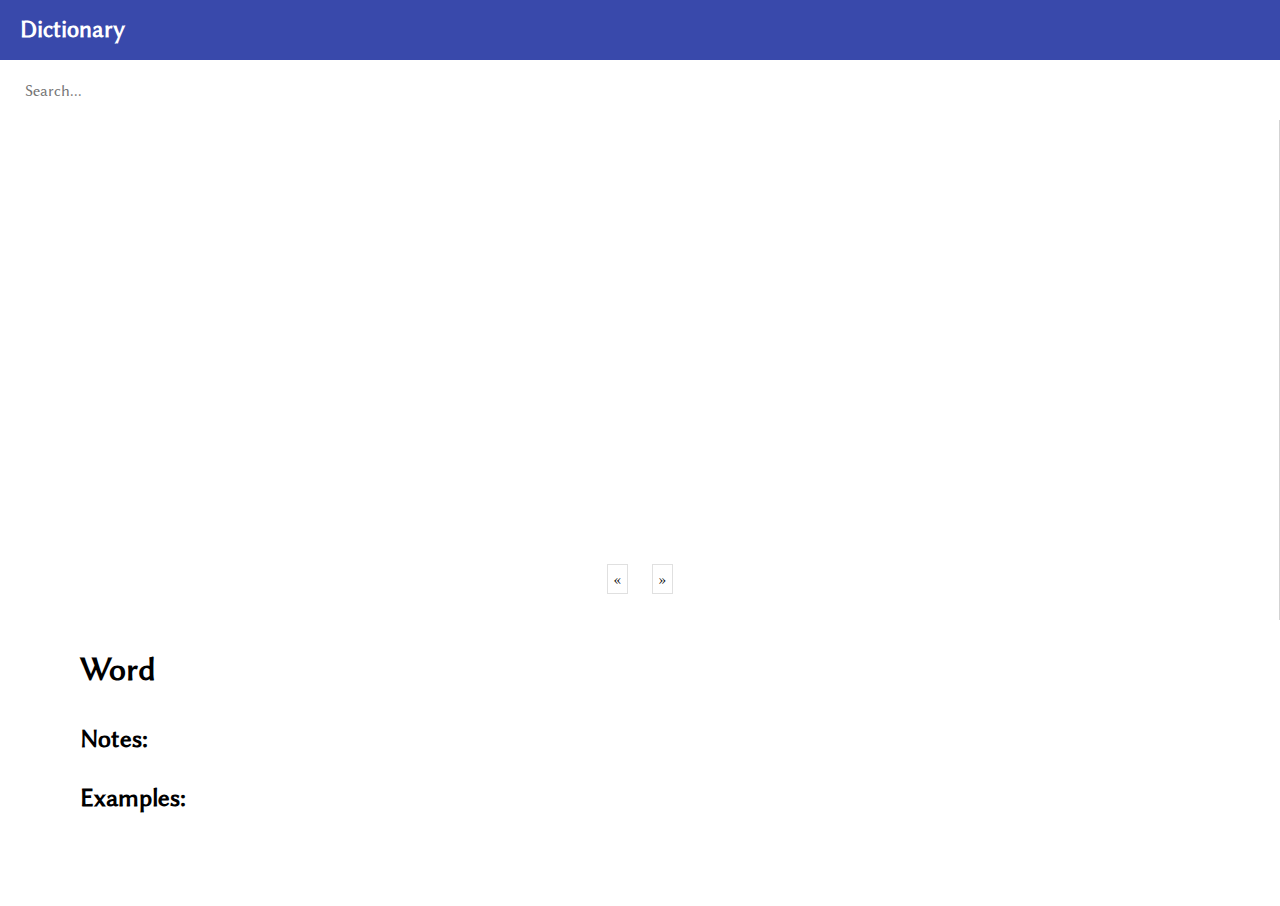
==== html-pl-template/index.html @ 3d52c054 "Reorganize scripts generating HTML dictionary with the new structure of the repo" ====
<!DOCTYPE HTML>
<html lang="en">
   <head>
      <meta charset="utf-8">
      <meta name="viewport" content="width=device-width, initial-scale=1.0">
      <title><!-- NAME --> Dictionary</title>
      <link rel="stylesheet" type="text/css" href="style/style.css" />
   </head>
   <body>
      <div id="wrapper">
         <section class="searchfield">
            <input type="text" class="search" placeholder="Search..." />
         </section>
         <header>
            <h1><!-- NAME --> Dictionary</h1>
         </header>
         <ul class="list" id="word-list">
            <li>
               <h3 class='word'>.</h3>
               <p class='english'>.</p>
               <p class='id' hidden></p>
            </li>
         </ul>
         <section class="paginationContainer">
            <label id="pagPrevious">&laquo;</label>
            <ul class="pagination"></ul>
            <label id="pagNext">&raquo;</label>
         </section>
         <main>
            <h1 class="word">Word</h1>
            <label class="types"></label>
            <p class="ipa"></p>
            <p class="english"></p>
            <h3 class="definitions-title">Notes: </h3>
            <p class="definition"></p>
            <h3 class="examples-title">Examples: </h3>
            <p class="examples"></p>
         </main>
      </div>
      <script type="text/javascript" src="scripts/words.js"></script>
      <script type="text/javascript" src="scripts/list.min.js"></script>
      <script type="text/javascript" src="scripts/script.js"></script>
   </body>
</html>
---- html-pl-template/style/style.css ----
@font-face {
  font-family: "MainFont";
  src: url("../res/LibertinusSans-Regular.otf");
  font-weight: 400;
}
body {
  margin: 0;
}

h1, h2, h3, h4, p, label, li, input {
  font-family: "MainFont";
}

h1 {
  font-size: 2.1em;
}

h2 {
  font-size: 1.8em;
}

h3 {
  font-size: 1.6em;
}

h4 {
  font-size: 1.3em;
}

p {
  font-size: 1.2em;
}

#wrapper {
  display: grid;
  height: 100vh;
  grid-template-areas: "search header" "list main" "pagination main";
  grid-template-columns: 650px auto;
  grid-template-rows: 60px auto 50px;
  box-sizing: border-box;
}

main {
  grid-area: main;
  width: 100%;
  height: calc(100vh - $margin * 2);
  padding: 80px;
  padding-top: 30px;
  background-color: white;
  box-sizing: border-box;
}
main .word {
  display: inline;
}
main .types {
  display: inline-block;
  vertical-align: top;
  font-size: 1.2em;
  margin-top: 0.45em;
  margin-left: 5px;
  color: #757575;
}
main .ipa {
  color: #757575;
  font-size: 1.2em;
  margin-top: 6px;
}
main .english {
  color: #3949AB;
}
main h3 {
  margin-bottom: -5px;
  padding-top: 10px;
}
main h4 {
  font-weight: 300;
  text-decoration: underline;
  margin-bottom: 5px;
}

.searchfield {
  grid-area: search;
}

header {
  grid-area: header;
  background-color: #3949AB;
}
header h1 {
  color: white;
  font-size: 1.5em;
  margin-left: 20px;
}

input[type=text] {
  width: calc(100% - 30px);
  height: 100%;
  padding-left: 25px;
  padding-right: 5px;
  border: 0;
  background-color: white;
  color: black;
  font-size: 1em;
  transition: 0.2s ease outline-color;
}

.list {
  grid-area: list;
  height: 100%;
  list-style: none;
  margin-left: -40px;
  margin-top: 0;
  padding-top: -10px;
  border-right: 1px solid #d3d3d3;
}

.list li {
  width: calc(100% - 45px);
  padding: 10px;
  padding-left: 35px;
  background-color: white;
  margin-bottom: -2px;
  border-top: 1px solid #d3d3d3;
  border-bottom: 1px solid #d3d3d3;
  cursor: pointer;
}
.list li p {
  font-size: 1.1em;
}
.list li h3 {
  font-size: 1.3em;
}
.list li .word {
  line-height: 0;
}
.list li .english {
  color: #3949AB;
  line-height: 0.8;
}
.list li:hover {
  background-color: #EEEEEE;
}

.paginationContainer {
  grid-area: pagination;
  background-color: white;
  text-align: center;
  border-right: 1px solid #d3d3d3;
}
.paginationContainer label, .paginationContainer li {
  display: inline;
  cursor: pointer;
  padding: 5px 0 5px 0;
  border: 1px solid #E0E0E0;
}
.paginationContainer label:hover, .paginationContainer li:hover {
  background-color: #EEEEEE;
}
.paginationContainer label, .paginationContainer .page {
  padding: 5px;
}

.active .page {
  background-color: #D3D3D3;
}

.pagination .disabled {
  display: none;
}

.pagination {
  display: inline;
  margin-top: 0;
  padding: 10px;
  box-sizing: border-box;
}
.pagination li {
  display: inline-block;
  margin: 0 5px 0 5px;
}
.pagination li a {
  text-decoration: none;
  color: black;
}

@media only screen and (max-width: 1300px) {
  #wrapper {
    grid-template-areas: "header" "search" "list" "pagination" "main";
    grid-template-columns: 100%;
    grid-template-rows: 60px 60px 50% 50px auto;
  }
}

/*# sourceMappingURL=style.css.map */
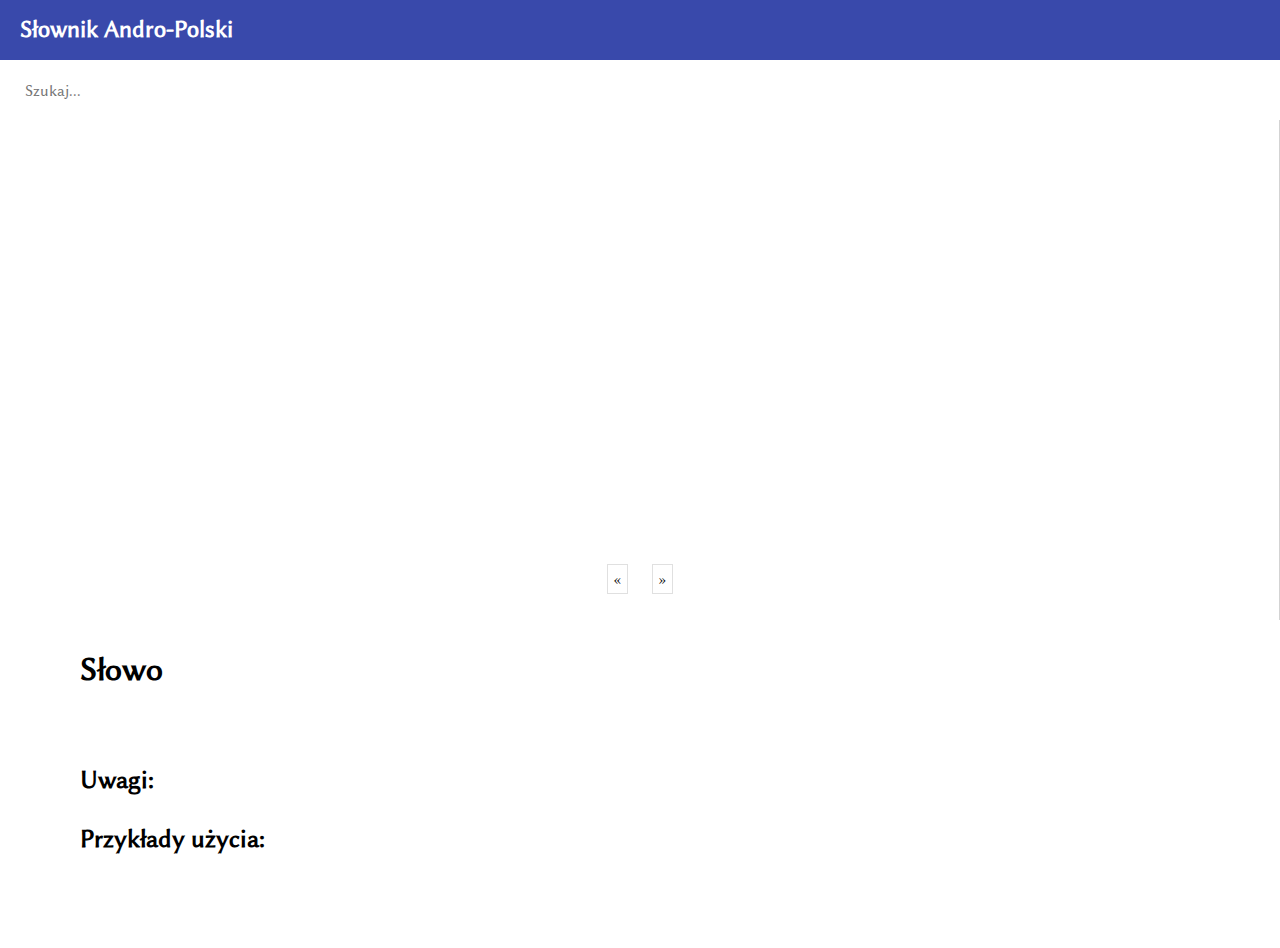
==== commit 5552819f: "Tweak Polish HTML template" ====
--- a/html-pl-template/index.html
+++ b/html-pl-template/index.html
@@ -3,21 +3,21 @@
    <head>
       <meta charset="utf-8">
       <meta name="viewport" content="width=device-width, initial-scale=1.0">
-      <title><!-- NAME --> Dictionary</title>
+      <title>Andro — Słownik</title>
       <link rel="stylesheet" type="text/css" href="style/style.css" />
    </head>
    <body>
       <div id="wrapper">
          <section class="searchfield">
-            <input type="text" class="search" placeholder="Search..." />
+            <input type="text" class="search" placeholder="Szukaj..." />
          </section>
          <header>
-            <h1><!-- NAME --> Dictionary</h1>
+            <h1>Słownik Andro-Polski</h1>
          </header>
          <ul class="list" id="word-list">
             <li>
                <h3 class='word'>.</h3>
-               <p class='english'>.</p>
+               <p class='translation'>.</p>
                <p class='id' hidden></p>
             </li>
          </ul>
@@ -27,13 +27,20 @@
             <label id="pagNext">&raquo;</label>
          </section>
          <main>
-            <h1 class="word">Word</h1>
-            <label class="types"></label>
+            <h1 class="word">Słowo</h1>
+            <label class="type"></label>
             <p class="ipa"></p>
-            <p class="english"></p>
-            <h3 class="definitions-title">Notes: </h3>
-            <p class="definition"></p>
-            <h3 class="examples-title">Examples: </h3>
+            <p class="pl"></p>
+            <p class="fem"></p>
+
+            <p class="pst"></p>
+
+            <p class="adj"><span class="comp"></span><span class="supl"></span></p>
+
+            <p class="translation"></p>
+            <h3 class="notes-title">Uwagi: </h3>
+            <div class="note"></div>
+            <h3 class="examples-title">Przykłady użycia: </h3>
             <p class="examples"></p>
          </main>
       </div>
--- a/html-pl-template/style/style.css
+++ b/html-pl-template/style/style.css
@@ -29,6 +29,15 @@
 
 p {
   font-size: 1.2em;
+}
+
+span.sc {
+  text-transform: uppercase;
+  font-size: 0.7em;
+}
+
+a.see {
+  color: blue;
 }
 
 #wrapper {
@@ -42,17 +51,18 @@
 
 main {
   grid-area: main;
-  width: 100%;
-  height: calc(100vh - $margin * 2);
+  width: 100%;  
   padding: 80px;
   padding-top: 30px;
   background-color: white;
   box-sizing: border-box;
 }
+
 main .word {
   display: inline;
 }
-main .types {
+
+main .type {
   display: inline-block;
   vertical-align: top;
   font-size: 1.2em;
@@ -65,9 +75,23 @@
   font-size: 1.2em;
   margin-top: 6px;
 }
+
+main span.ipa {
+  font-size: 1em;
+}
+
 main .english {
   color: #3949AB;
 }
+
+main .translation {
+  font-size: 1.3em;
+}
+
+main div.note {
+  font-size: 0.9em;
+}
+
 main h3 {
   margin-bottom: -5px;
   padding-top: 10px;
@@ -76,6 +100,10 @@
   font-weight: 300;
   text-decoration: underline;
   margin-bottom: 5px;
+}
+
+span.supl {
+  margin-left: 1em;
 }
 
 .searchfield {
@@ -133,7 +161,7 @@
 .list li .word {
   line-height: 0;
 }
-.list li .english {
+.list li .translation {
   color: #3949AB;
   line-height: 0.8;
 }
@@ -190,5 +218,3 @@
     grid-template-rows: 60px 60px 50% 50px auto;
   }
 }
-
-/*# sourceMappingURL=style.css.map */
